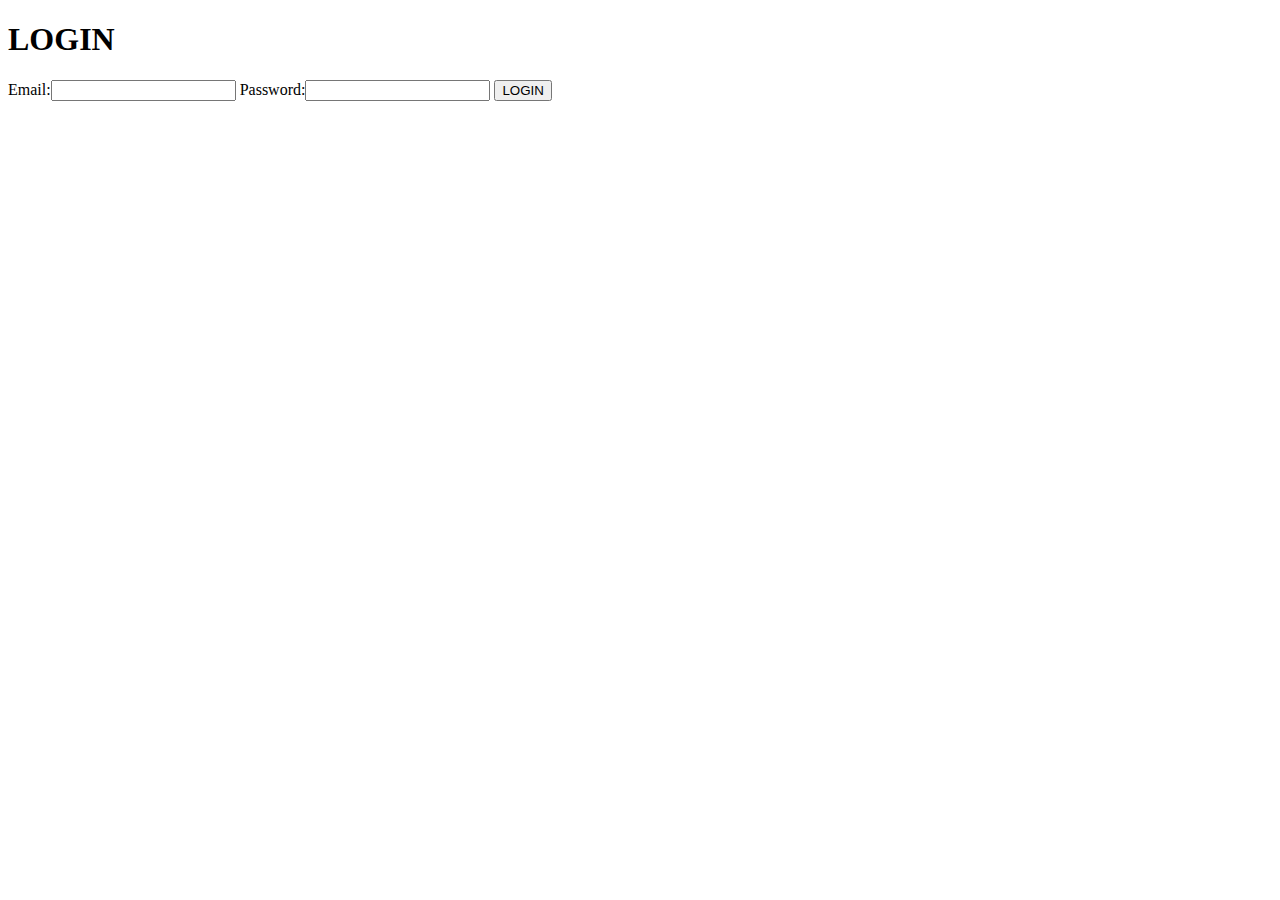
==== front/index.html @ 5ccbfdd9 "primera versio de api" ====
<!DOCTYPE html>
<html lang="en">
<head>
    <meta charset="UTF-8">
    <meta http-equiv="X-UA-Compatible" content="IE=edge">
    <meta name="viewport" content="width=device-width, initial-scale=1.0">
    <title>Document</title>
    <script src="./login.js" defer></script>
</head>
<body>
    <form class="b-form">
        <h1>LOGIN</h1>
        Email:<input type="email" class="b-form__email">
        Password:<input type="password" class="b-form__passwd">
        <input type="button" value="LOGIN" class="b-form__submit">
    </form>
    
</body>
</html>
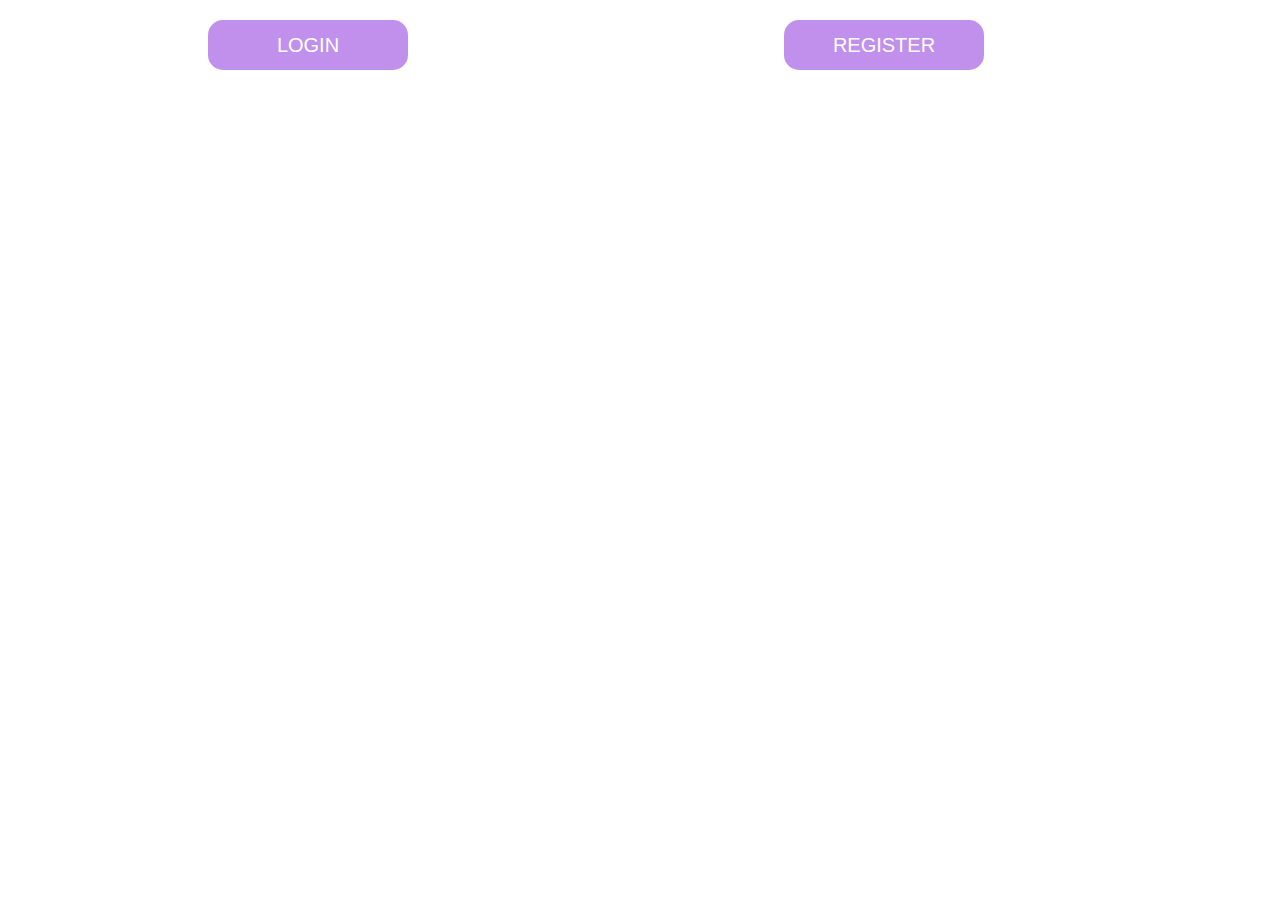
==== commit 973400ef: "añadidos estilos" ====
--- a/front/index.html
+++ b/front/index.html
@@ -4,16 +4,12 @@
     <meta charset="UTF-8">
     <meta http-equiv="X-UA-Compatible" content="IE=edge">
     <meta name="viewport" content="width=device-width, initial-scale=1.0">
+    <link rel="stylesheet" href="./styles.css">
     <title>Document</title>
-    <script src="./login.js" defer></script>
 </head>
-<body>
-    <form class="b-form">
-        <h1>LOGIN</h1>
-        Email:<input type="email" class="b-form__email">
-        Password:<input type="password" class="b-form__passwd">
-        <input type="button" value="LOGIN" class="b-form__submit">
-    </form>
+<body class="b-body__index">
     
+    <a href="./login.html" class="b-index__boton">LOGIN</a>
+    <a href="./register.html" class="b-index__boton">REGISTER</a>
 </body>
 </html>--- a/front/styles.css
+++ b/front/styles.css
@@ -0,0 +1,122 @@
+*{
+    margin: 0px;
+    padding: 0px;
+    text-decoration: none;
+    list-style: none;
+    font-family: Arial, Helvetica, sans-serif;
+}
+header{
+    display: flex;
+    flex-direction: row;
+    justify-content: space-between;
+    margin-bottom: 30px;
+}
+.b-body__index{
+    width: 90%;
+    display: flex;
+    flex-direction: row;
+    justify-content: space-around;
+    align-items: center;
+    margin:20px;
+}
+.b-index__boton,.allcoches, .addcoche, .allservicios{
+    width:200px;
+    height: 50px;
+    background-color: rgb(192, 144, 236);
+
+    border-radius: 15px;
+    color: white;
+    font-size: 20px;
+    display: flex;
+    align-items: center;
+    justify-content: center;
+    border: transparent;
+
+}
+.b-index__boton:hover, .allcoches:hover, .addcoche:hover, .allservicios:hover{
+    background-color: rgb(167, 96, 233);
+}
+.b-form{
+    width: 50%;
+    display: flex;
+    justify-content: center;
+    align-items: center;
+    flex-direction: column;
+    margin: 10px;
+    gap:10px
+    
+}
+.b-form span{
+    font-size: 10px;
+    color: grey;
+}
+.b-form__email ,.b-form__passwd{
+    height: 25px;
+    
+}
+.b-form__submit{
+    height: 30px;
+    width: 50%;
+    text-align: center;
+}
+h1{
+    text-align: center;
+}
+.b-header{
+    
+    margin: 20px 0px;
+    display: flex;
+    flex-direction: row;
+    justify-content: space-around;
+}
+.b-nav{
+    display: flex;
+    flex-direction: row;
+    justify-content: center;
+    margin: 10px 0px;
+    gap:10px
+}
+.b-nav__p{
+    margin-left: 20px;
+    
+}
+.item{
+    display: flex;
+    flex-direction: row;
+    justify-content: space-between;
+    width: 95%;
+    border:2px solid gray;
+    margin-left: 10px;
+}
+.addform{
+    width: 90%;
+    
+}
+.b-loginform{
+    display: flex;
+    flex-direction: column;
+    border:1px solid black;
+}
+.b-registerform{
+    display: flex;
+    flex-direction: column;
+    border:1px solid black;
+}
+.b-registerform--hidden{
+    display: none;
+}
+#addform{
+    width: 60%;
+    margin: 50px 0px 0px 20px;
+    display: flex;
+    flex-direction: column;
+}
+#addform span{
+    width: 10%;
+}
+#addform input{
+    height: 25px;
+}
+.cochecreado{
+    margin-left: 20px;
+}